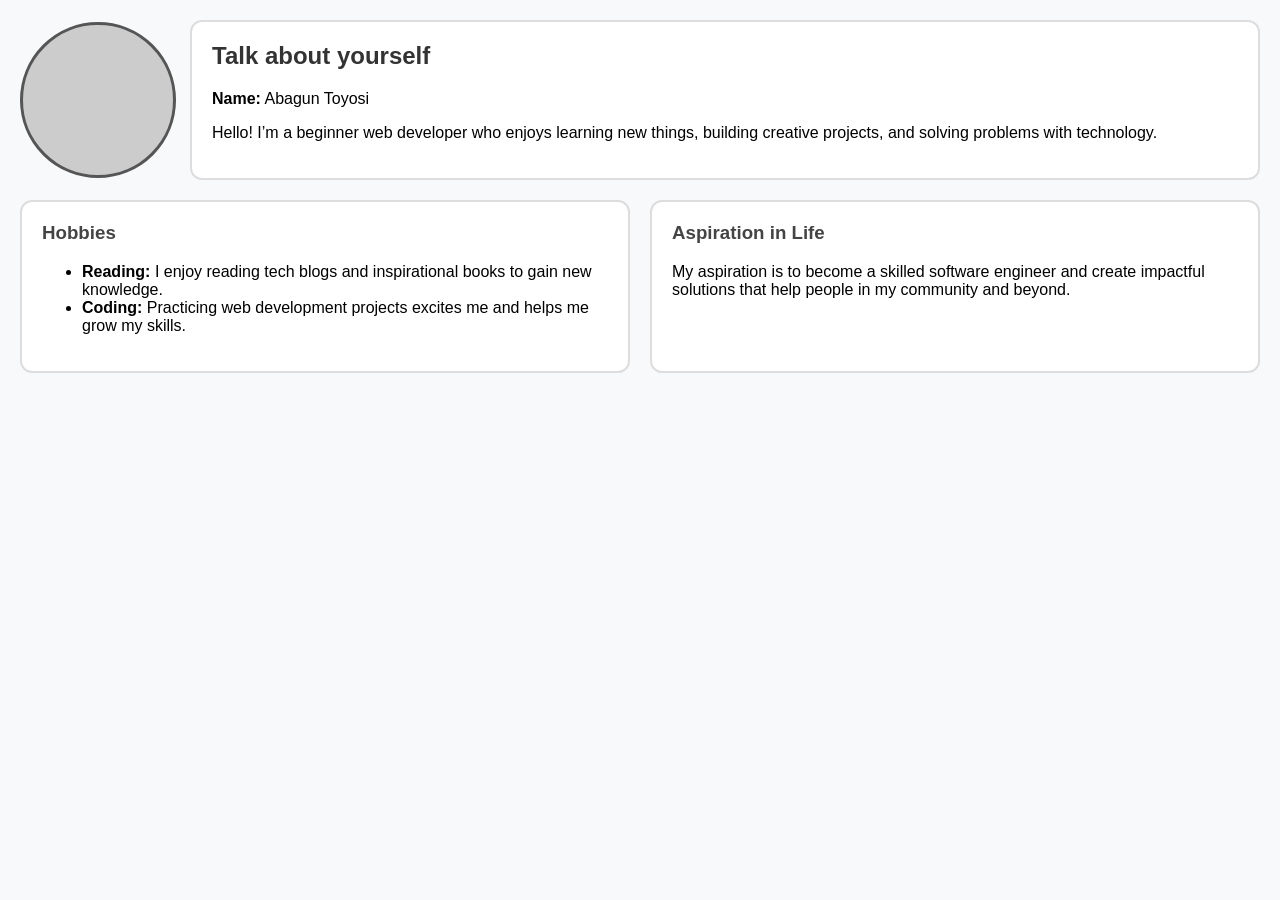
==== Assignment2.html @ 118c281f "Assihnment2 commit" ====
<!DOCTYPE html>
<html lang="en">
<head>
  <meta charset="UTF-8">
  <meta name="viewport" content="width=device-width, initial-scale=1.0">
  <title>About Me</title>
  <style>
    body {
      font-family: Arial, sans-serif;
      margin: 0;
      padding: 20px;
      background-color: #f8f9fa;
    }

    /* Top section grid */
    .top-section {
      display: grid;
      grid-template-columns: 150px 1fr;
      gap: 20px;
      align-items: center;
      margin-bottom: 20px;
    }

    /* Circle for profile picture */
    .profile-pic {
      width: 150px;
      height: 150px;
      background-color: #ccc;
      border-radius: 50%;
      border: 3px solid #555;
    }

    .intro {
      background: #fff;
      border: 2px solid #ddd;
      border-radius: 12px;
      padding: 20px;
    }

    .intro h2 {
      margin-top: 0;
      color: #333;
    }

    /* Bottom grid */
    .bottom-section {
      display: grid;
      grid-template-columns: 1fr 1fr;
      gap: 20px;
    }

    .box {
      background: #fff;
      border: 2px solid #ddd;
      border-radius: 12px;
      padding: 20px;
    }

    .box h3 {
      margin-top: 0;
      color: #444;
    }

    /* Responsive */
    @media (max-width: 768px) {
      .top-section {
        grid-template-columns: 1fr;
        text-align: center;
      }

      .profile-pic {
        margin: 0 auto;
      }

      .bottom-section {
        grid-template-columns: 1fr;
      }
    }
  </style>
</head>
<body>

  <!-- Top Section -->
  <div class="top-section">
    <div class="profile-pic"></div>
    <div class="intro">
      <h2>Talk about yourself</h2>
      <p><strong>Name:</strong> Abagun Toyosi</p>
      <p>Hello! I’m a beginner web developer who enjoys learning new things, building creative projects, and solving problems with technology.</p>
    </div>
  </div>

  <!-- Bottom Section -->
  <div class="bottom-section">
    <div class="box">
      <h3>Hobbies</h3>
      <ul>
        <li><strong>Reading:</strong> I enjoy reading tech blogs and inspirational books to gain new knowledge.</li>
        <li><strong>Coding:</strong> Practicing web development projects excites me and helps me grow my skills.</li>
      </ul>
    </div>
    <div class="box">
      <h3>Aspiration in Life</h3>
      <p>My aspiration is to become a skilled software engineer and create impactful solutions that help people in my community and beyond.</p>
    </div>
  </div>

</body>
</html>
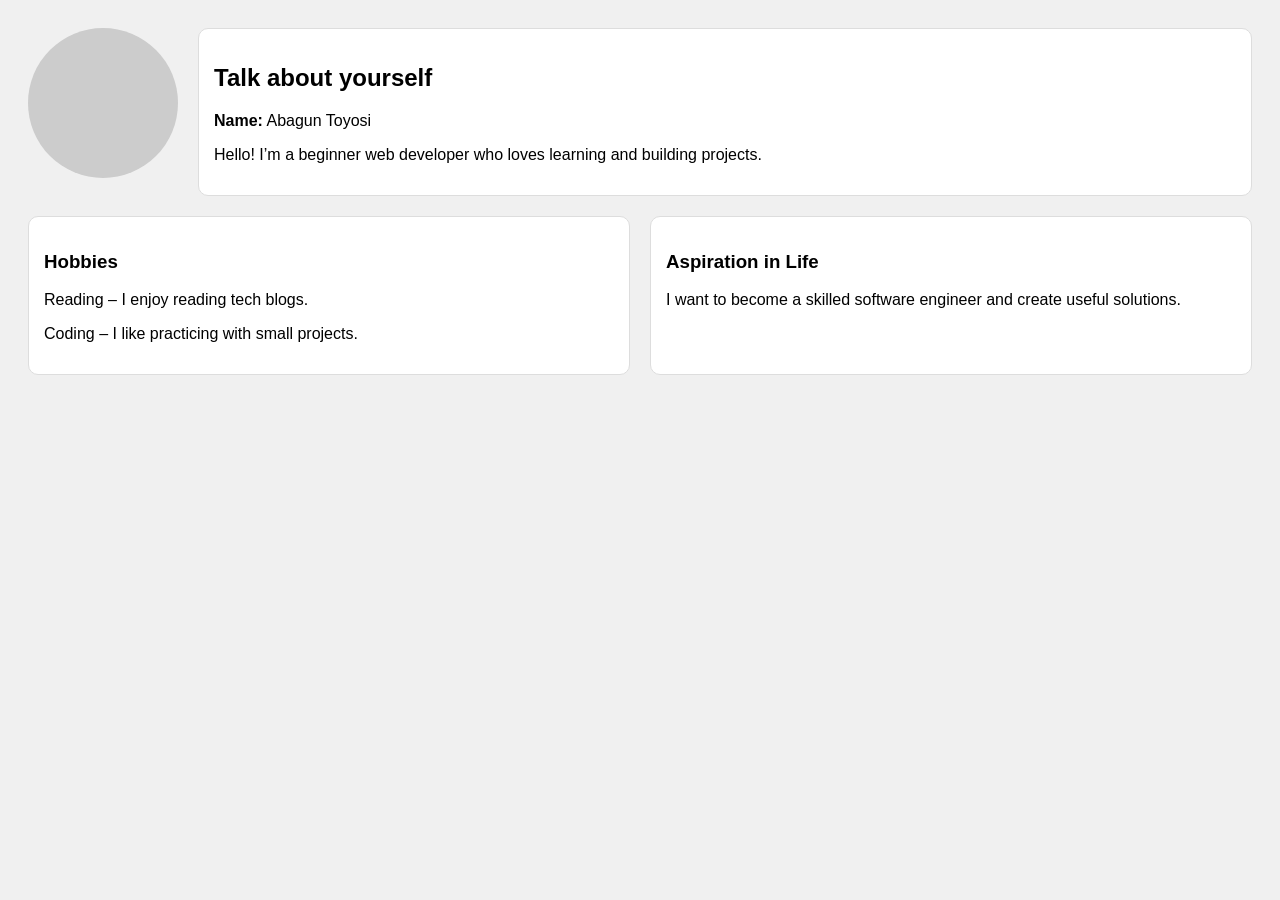
==== commit 041b8d9f: "Tobioba commit" ====
--- a/Assignment2.html
+++ b/Assignment2.html
@@ -4,104 +4,28 @@
   <meta charset="UTF-8">
   <meta name="viewport" content="width=device-width, initial-scale=1.0">
   <title>About Me</title>
-  <style>
-    body {
-      font-family: Arial, sans-serif;
-      margin: 0;
-      padding: 20px;
-      background-color: #f8f9fa;
-    }
-
-    /* Top section grid */
-    .top-section {
-      display: grid;
-      grid-template-columns: 150px 1fr;
-      gap: 20px;
-      align-items: center;
-      margin-bottom: 20px;
-    }
-
-    /* Circle for profile picture */
-    .profile-pic {
-      width: 150px;
-      height: 150px;
-      background-color: #ccc;
-      border-radius: 50%;
-      border: 3px solid #555;
-    }
-
-    .intro {
-      background: #fff;
-      border: 2px solid #ddd;
-      border-radius: 12px;
-      padding: 20px;
-    }
-
-    .intro h2 {
-      margin-top: 0;
-      color: #333;
-    }
-
-    /* Bottom grid */
-    .bottom-section {
-      display: grid;
-      grid-template-columns: 1fr 1fr;
-      gap: 20px;
-    }
-
-    .box {
-      background: #fff;
-      border: 2px solid #ddd;
-      border-radius: 12px;
-      padding: 20px;
-    }
-
-    .box h3 {
-      margin-top: 0;
-      color: #444;
-    }
-
-    /* Responsive */
-    @media (max-width: 768px) {
-      .top-section {
-        grid-template-columns: 1fr;
-        text-align: center;
-      }
-
-      .profile-pic {
-        margin: 0 auto;
-      }
-
-      .bottom-section {
-        grid-template-columns: 1fr;
-      }
-    }
-  </style>
+  <link rel="stylesheet" href="style.css">
 </head>
 <body>
 
-  <!-- Top Section -->
   <div class="top-section">
     <div class="profile-pic"></div>
     <div class="intro">
       <h2>Talk about yourself</h2>
       <p><strong>Name:</strong> Abagun Toyosi</p>
-      <p>Hello! I’m a beginner web developer who enjoys learning new things, building creative projects, and solving problems with technology.</p>
+      <p>Hello! I’m a beginner web developer who loves learning and building projects.</p>
     </div>
   </div>
 
-  <!-- Bottom Section -->
   <div class="bottom-section">
     <div class="box">
       <h3>Hobbies</h3>
-      <ul>
-        <li><strong>Reading:</strong> I enjoy reading tech blogs and inspirational books to gain new knowledge.</li>
-        <li><strong>Coding:</strong> Practicing web development projects excites me and helps me grow my skills.</li>
-      </ul>
+      <p>Reading – I enjoy reading tech blogs.</p>
+      <p>Coding – I like practicing with small projects.</p>
     </div>
     <div class="box">
       <h3>Aspiration in Life</h3>
-      <p>My aspiration is to become a skilled software engineer and create impactful solutions that help people in my community and beyond.</p>
+      <p>I want to become a skilled software engineer and create useful solutions.</p>
     </div>
   </div>
 
--- a/style.css
+++ b/style.css
@@ -0,0 +1,46 @@
+body {
+    font-family: Arial, sans-serif;
+    padding: 20px;
+    background: #f0f0f0;
+  }
+  
+  /* Top layout */
+  .top-section {
+    display: grid;
+    grid-template-columns: 150px 1fr;
+    gap: 20px;
+    margin-bottom: 20px;
+  }
+  
+  .profile-pic {
+    width: 150px;
+    height: 150px;
+    background: #ccc;
+    border-radius: 50%;
+  }
+  
+  .intro, .box {
+    background: #fff;
+    padding: 15px;
+    border: 1px solid #ddd;
+    border-radius: 10px;
+  }
+  
+  /* Bottom layout */
+  .bottom-section {
+    display: grid;
+    grid-template-columns: 1fr 1fr;
+    gap: 20px;
+  }
+  
+  /* Mobile view */
+  @media (max-width: 600px) {
+    .top-section {
+      grid-template-columns: 1fr;
+      text-align: center;
+    }
+    .bottom-section {
+      grid-template-columns: 1fr;
+    }
+  }
+  
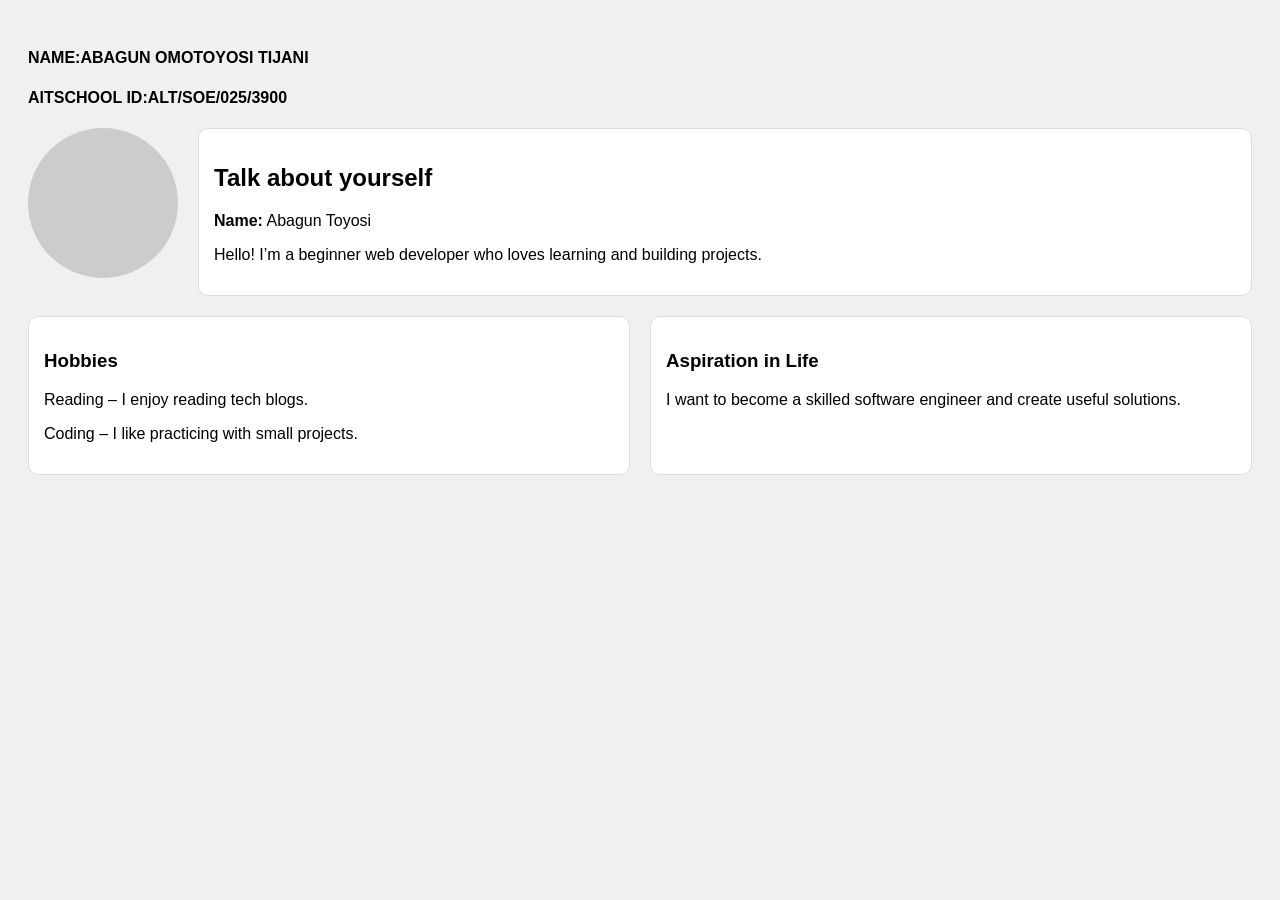
==== commit 3d0d4ba4: "New commit" ====
--- a/Assignment2.html
+++ b/Assignment2.html
@@ -7,7 +7,8 @@
   <link rel="stylesheet" href="style.css">
 </head>
 <body>
-
+    <h4>NAME:ABAGUN OMOTOYOSI TIJANI</h4>
+    <h4>AlTSCHOOL ID:ALT/SOE/025/3900</h4>
   <div class="top-section">
     <div class="profile-pic"></div>
     <div class="intro">
